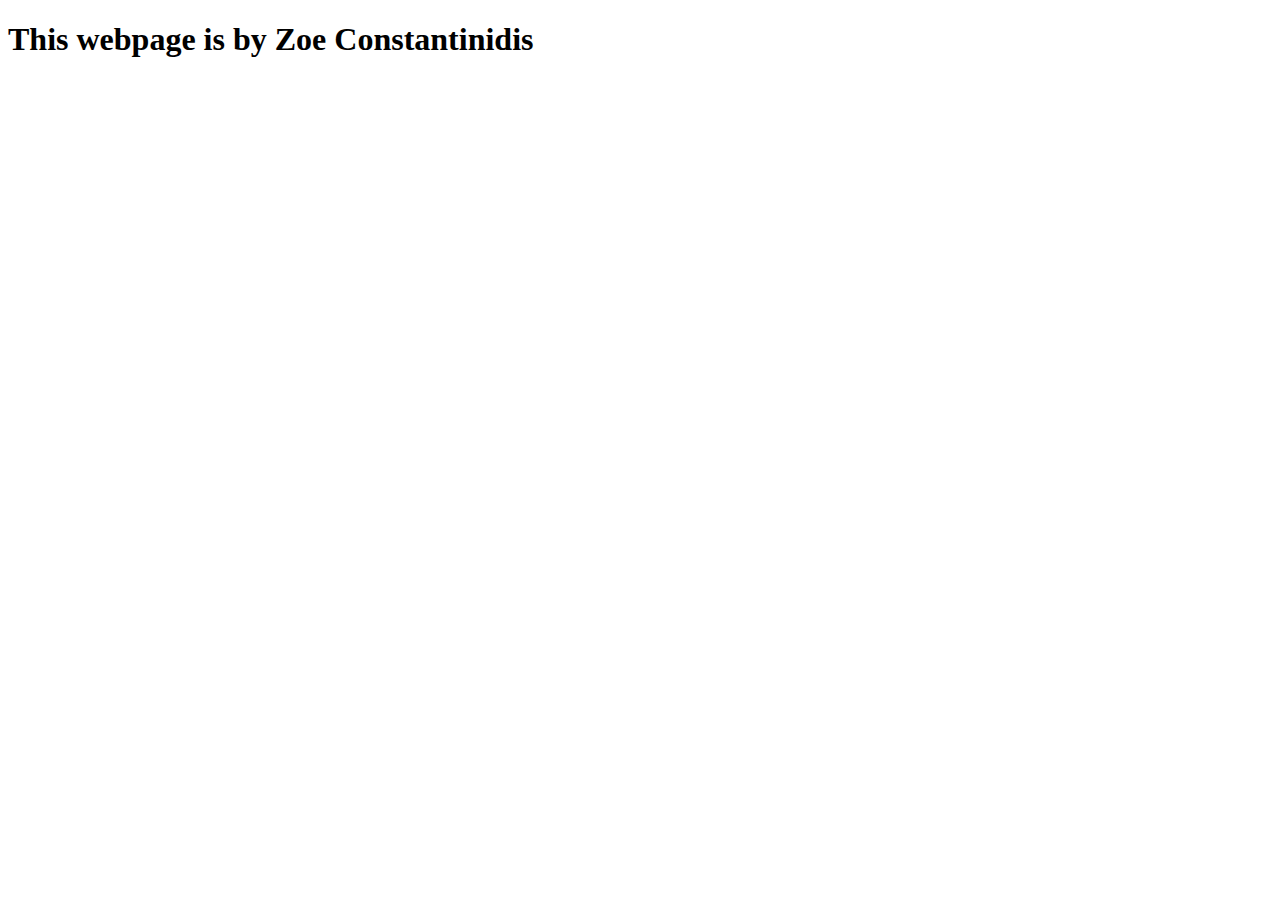
==== index.html @ db21e937 "Create index.html" ====
<!DOCTYPE html>
<html lang="en">

	<head>
		<meta charset="utf-8" />
		<meta name="viewport" content="width=device-width, initial-scale=1.0" />
		<title>Zoe Constantinidis </title>
		<link rel="stylesheet" href="stylesheets/styles.css" type="text/css" /> 
	</head>

	<body>

		<h1 class="main-hed">This webpage is by Zoe Constantinidis</h1>
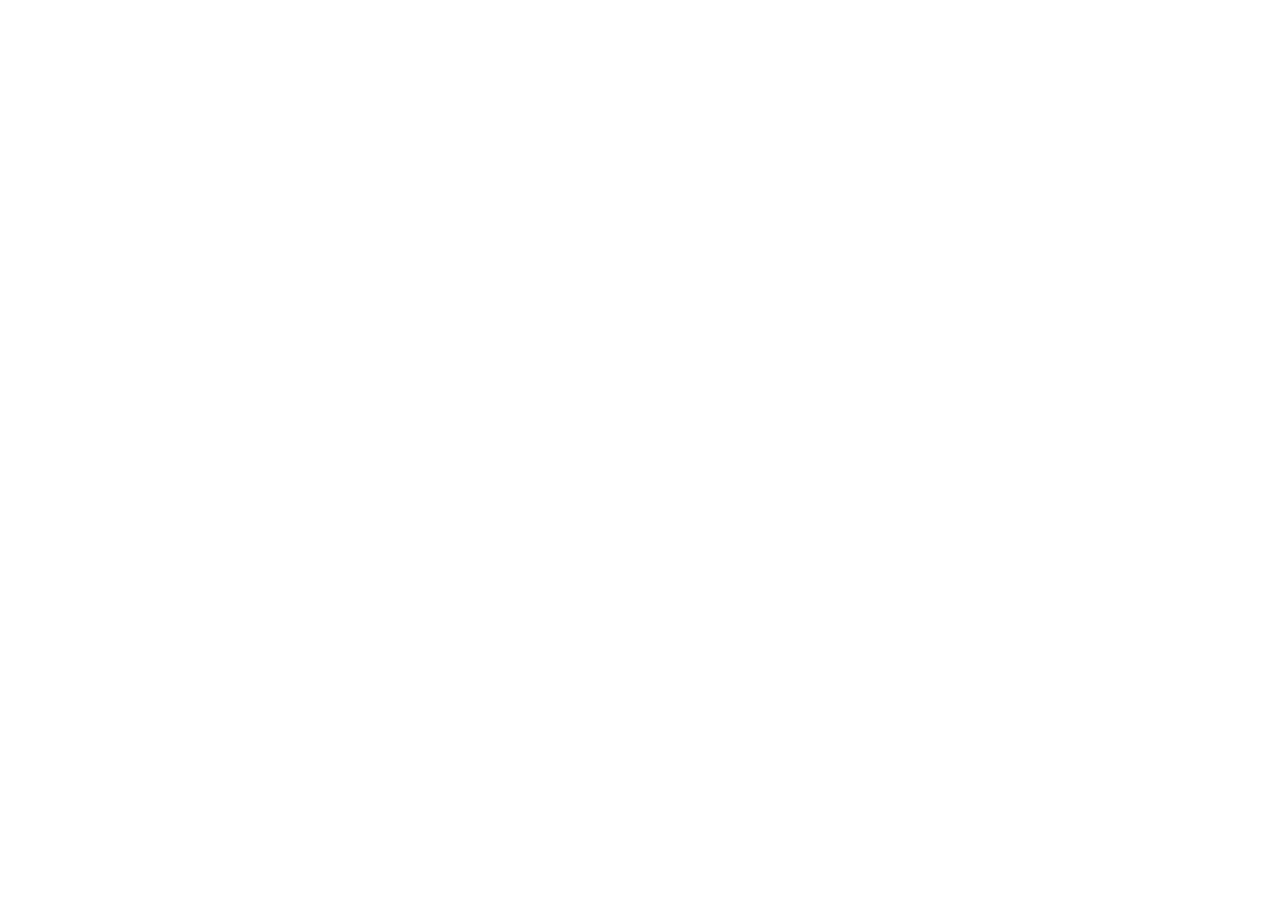
==== commit baebd945: "Update index.html" ====
--- a/index.html
+++ b/index.html
@@ -4,10 +4,21 @@
 	<head>
 		<meta charset="utf-8" />
 		<meta name="viewport" content="width=device-width, initial-scale=1.0" />
-		<title>Zoe Constantinidis </title>
+		<title>Zoe Constantinidis Portfolio</title>
 		<link rel="stylesheet" href="stylesheets/styles.css" type="text/css" /> 
 	</head>
 
 	<body>
+		<style>
+			h1 {
+				color: white;
+				background-color: red;
+			}
 
-		<h1 class="main-hed">This webpage is by Zoe Constantinidis</h1>
+		<h1>Zoe Constantinidis</h1>
+<img src="https://images.unsplash.com/photo-1524391750778-c110302f5919?ixlib=rb-1.2.1&ixid=MnwxMjA3fDB8MHxwaG90by1wYWdlfHx8fGVufDB8fHx8&auto=format&fit=crop&w=2676&q=80"/>
+		<h3> This is the closest puppy to my Oreo that I could find on the internet. </h3>
+
+		<p> Here is the <a href="https://www.zoeconstantinidis.com/mode"> link </a> to my MODE Mag website. I created MODE as my senior thesis and I am shoving it down as many throats as possible because I worked on it for MONTHS. </p> 
+		
+
